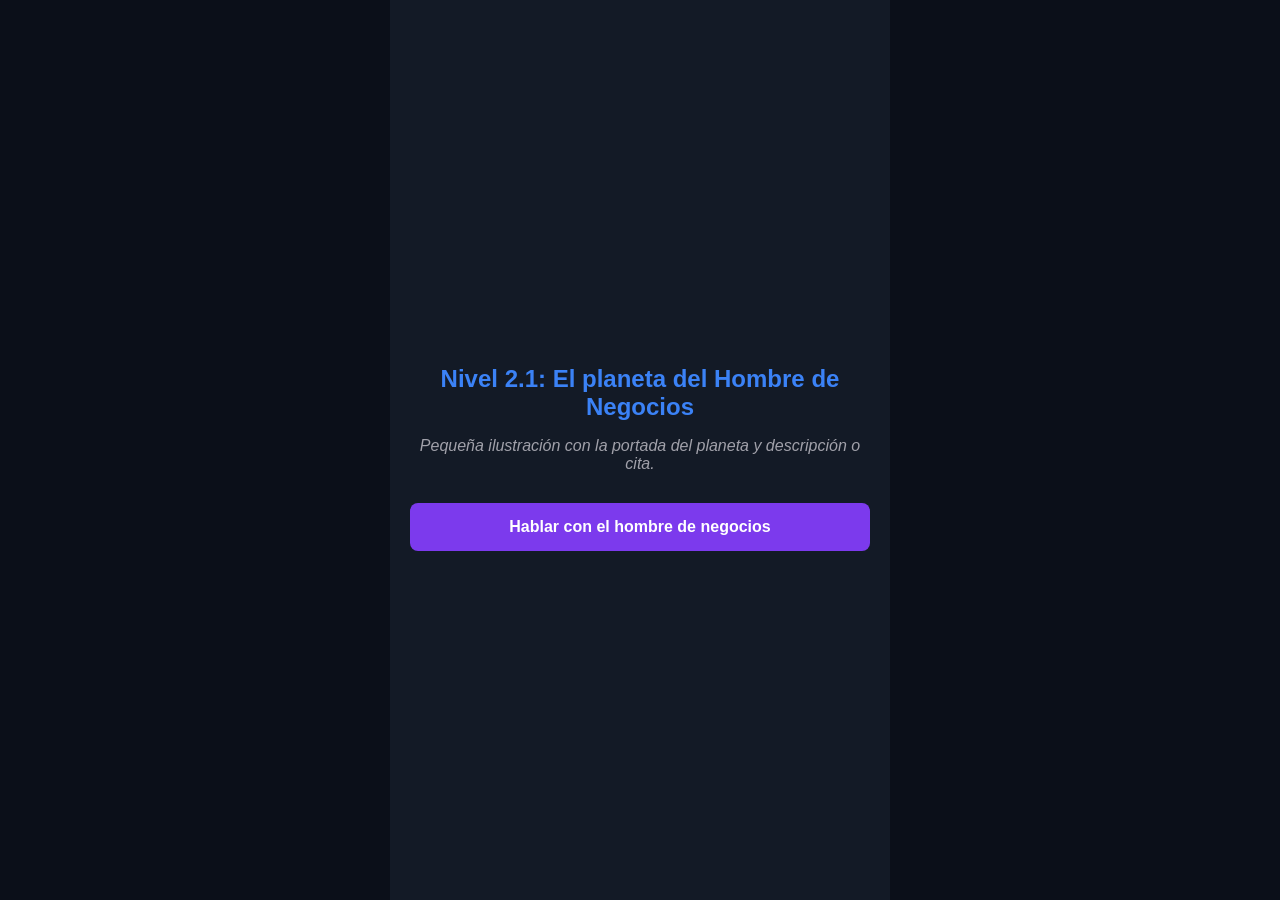
==== negocios.html @ fb935baf "Add files via upload" ====
<!DOCTYPE html>
<html lang="es">
<head>
    <meta charset="UTF-8">
    <meta name="viewport" content="width=device-width, initial-scale=1.0">
    <title>El Viaje del Principito - Webtoon Interactivo</title>
    <!-- ENLACE A TU HOJA DE ESTILOS EXTERNA -->
    <link rel="stylesheet" href="negocios.css">
</head>
<body>

    <div class="contenedor-webtoon">
        
        <!-- NIVEL 1: PORTADA DEL PLANETA -->
        <div class="portada-planeta" id="portadaPlaneta">
    <h1 id="tituloPlaneta">Nivel 2.1: El planeta del Hombre de Negocios</h1>
    <p class="descripcion-planeta" id="citaPlaneta">"Soy un hombre serio, ¡no tengo tiempo de fantasear!"</p>
    <!-- Le agregamos la clase boton-portada al final -->
    <button class="boton-enlace boton-portada" onclick="comenzarCapitulo()">Hablar con el hombre de negocios</button>
</div>

        <!-- NIVEL 2 y 3: ESCENA DE DIÁLOGOS -->
        <div class="escena-interactiva" id="escenaInteractiva" style="display: none;">
            
            <!-- Personajes PNG lado a lado -->
            <div class="escena-personajes">
                <!-- Cuadro del Adulto con fondo naranja -->
                <div class="personaje adulto-placeholder" id="imgAdulto">
                    <img src="https://res.cloudinary.com/xoktvuw1/image/upload/v1790119062/hombre_d_negocios.png" alt="Hombre de Negocios">
                </div>
                
                <!-- Cuadro del Principito con fondo azul -->
                <div class="personaje principito-placeholder" id="imgPrincipito">
                    <img src="https://res.cloudinary.com/xoktvuw1/image/upload/v1790120738/principito_para_di%C3%A1logo.png" alt="El Principito">
                </div>
            </div>

            <!-- Caja de diálogos interactiva -->
            <div class="caja-dialogo" id="cajaTexto" onclick="avanzarDialogo()">
                <span id="textoActual">Cargando diálogo...</span>
                <div class="instruccion" id="instruccionToca">Toca para continuar...</div>
            </div>

            <!-- Menú de salida de nivel (Aparece al terminar el capítulo) -->
            <div class="menu-navegacion" id="menuSalida">
                <p class="texto-ruta">¿A dónde quieres viajar ahora?</p>
                <!-- Primer botón (Ir al planeta vecino) -->
                <button class="boton-enlace boton-siguiente" id="btnSiguiente" onclick="siguientePlaneta()">Ir al planeta vecino</button>
                <!-- Segundo botón (Volver) -->
                <button class="boton-enlace boton-volver" id="btnVolver" onclick="volverInicio()">Volver al asteroide b612</button>
            </div>
            
        </div>

    </div>

    <!-- ENLACE A TU ARCHIVO DE JAVASCRIPT EXTERNO -->
    <script src="negocios.js"></script>
</body>
</html>
---- negocios.css ----
/* Estilos visuales optimizados para Webtoon móvil */
body {
    margin: 0;
    padding: 0;
    background-color: #0b0f19; /* Fondo oscuro espacial */
    font-family: 'Segoe UI', Tahoma, Geneva, Verdana, sans-serif;
    color: #ffffff;
    display: flex;
    justify-content: center;
}

.contenedor-webtoon {
    width: 100%;
    max-width: 500px; /* Ancho estándar de webtoon en pantallas móviles */
    background-color: #131a26;
    min-height: 100vh;
    padding: 20px;
    box-sizing: border-box;
    display: flex;
    flex-direction: column;
    align-items: center;
    justify-content: center;
}

/* Estilo para la portada de cada planeta */
.portada-planeta {
    text-align: center;
    animation: fadeIn 0.5s ease-in-out;
}

.portada-planeta h1 {
    font-size: 24px;
    color: #3b82f6;
    margin-bottom: 15px;
}

.descripcion-planeta {
    font-style: italic;
    color: #a1a1aa;
    margin-bottom: 30px;
}

/* Contenedor de la escena de juego */
.escena-interactiva {
    width: 100%;
    display: flex;
    flex-direction: column;
    align-items: center;
}

/* Distribución de los personajes PNG lado a lado */
.escena-personajes {
    width: 100%;
    display: flex;
    justify-content: space-between;
    margin-top: 20px;
    margin-bottom: 20px;
}

.personaje {
    width: 45%;
    height: 250px;
    display: flex;
    align-items: center;
    justify-content: center;
    border-radius: 10px;
    text-align: center;
    font-weight: bold;
    padding: 10px;
    box-sizing: border-box;
}

/* Colores de marcador de fondo para tus PNGs */
.principito-placeholder { background-color: #3a7bd5; }
.adulto-placeholder { background-color: #e65c00; }

.personaje img {
    width: 120%;
    height: 120%;
    object-fit: contain; /* Ajusta tus PNGs transparentes dentro del cuadro de color */
}

/* Caja de diálogo inferior interactiva */
.caja-dialogo {
    width: 100%;
    background-color: #1f293d;
    border: 2px solid #3b82f6;
    border-radius: 12px;
    padding: 20px;
    box-sizing: border-box;
    min-height: 130px;
    font-size: 18px;
    line-height: 1.5;
    cursor: pointer;
    transition: background 0.2s;
}

.caja-dialogo:hover {
    background-color: #24334d;
}

.instruccion {
    font-size: 12px;
    color: #93c5fd;
    text-align: right;
    margin-top: 10px;
    text-transform: uppercase;
    letter-spacing: 1px;
}

/* --- CLASE GENERAL DE BOTONES --- */
.boton-enlace {
    display: block;
    width: 100%;
    color: white;
    text-align: center;
    padding: 15px;
    border: none;
    border-radius: 8px;
    font-weight: bold;
    font-size: 16px;
    cursor: pointer;
    box-sizing: border-box;
    transition: background-color 0.2s ease-in-out; /* Controla el difuminado suave */
}

/* BOTÓN IR AL PLANETA VECINO (VERDE) */
.boton-siguiente {
    background-color: #10b981; 
}

.boton-siguiente:hover { 
    background-color: #059669; /* Verde oscuro difuminado */
}

/* BOTÓN VOLVER (AZUL) */
.boton-volver {
    margin-top: 15px; /* Crea la separación exacta */
    background-color: #3b82f6;  
}

.boton-volver:hover {
    background-color: #1d4ed8; /* Azul oscuro difuminado en sincronía */
}
/* Color por defecto para el botón de la portada */
.boton-portada {
    background-color: #7c3aed; /* Puedes cambiar este código por el color que te guste */
}

/* El difuminado suave al pasar el cursor encima */
.boton-portada:hover {
    background-color: #6d28d9; /* Un tono más oscuro del mismo color */
}

/* Menú de salida (Oculto al inicio) */
.menu-navegacion {
    display: none;
    width: 100%;
    margin-top: 25px;
    animation: fadeIn 0.5s ease-in-out;
}

.texto-ruta {
    text-align: center;
    color: #a1a1aa;
    font-size: 14px;
}

@keyframes fadeIn {
    from { opacity: 0; transform: translateY(10px); }
    to { opacity: 1; transform: translateY(0); }
}
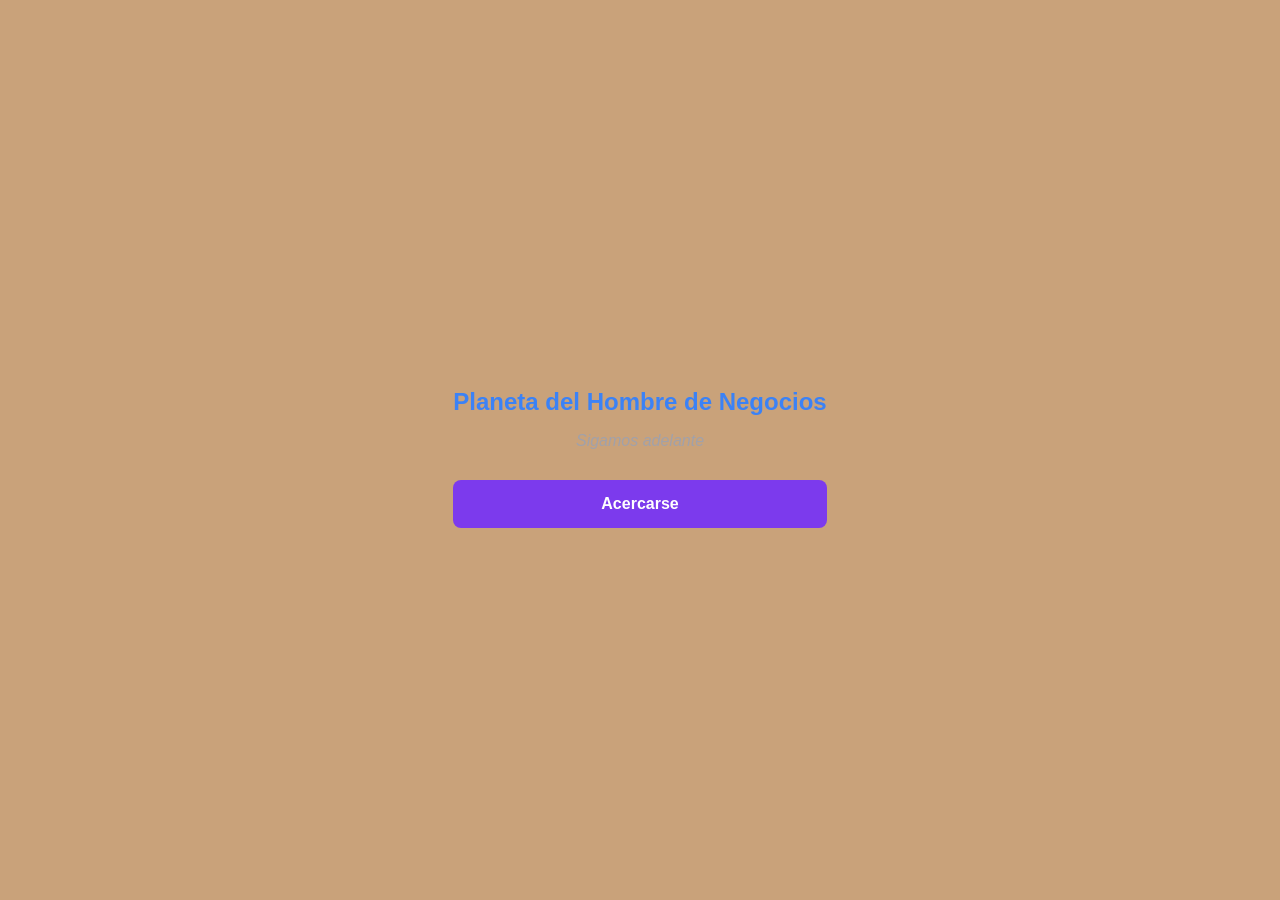
==== commit 4a59679d: "Update negocios.html" ====
--- a/negocios.html
+++ b/negocios.html
@@ -16,7 +16,7 @@
     <h1 id="tituloPlaneta">Nivel 2.1: El planeta del Hombre de Negocios</h1>
     <p class="descripcion-planeta" id="citaPlaneta">"Soy un hombre serio, ¡no tengo tiempo de fantasear!"</p>
     <!-- Le agregamos la clase boton-portada al final -->
-    <button class="boton-enlace boton-portada" onclick="comenzarCapitulo()">Hablar con el hombre de negocios</button>
+    <button class="boton-enlace boton-portada" onclick="comenzarCapitulo()">Acercarse</button>
 </div>
 
         <!-- NIVEL 2 y 3: ESCENA DE DIÁLOGOS -->
@@ -45,9 +45,9 @@
             <div class="menu-navegacion" id="menuSalida">
                 <p class="texto-ruta">¿A dónde quieres viajar ahora?</p>
                 <!-- Primer botón (Ir al planeta vecino) -->
-                <button class="boton-enlace boton-siguiente" id="btnSiguiente" onclick="siguientePlaneta()">Ir al planeta vecino</button>
+                <button class="boton-enlace boton-siguiente" id="btnSiguiente" onclick="siguientePlaneta()">Ir a la tierra</button>
                 <!-- Segundo botón (Volver) -->
-                <button class="boton-enlace boton-volver" id="btnVolver" onclick="volverInicio()">Volver al asteroide b612</button>
+                <button class="boton-enlace boton-volver" id="btnVolver" onclick="volverInicio()">Volver al inicio para elegir otro planeta</button>
             </div>
             
         </div>
@@ -57,4 +57,4 @@
     <!-- ENLACE A TU ARCHIVO DE JAVASCRIPT EXTERNO -->
     <script src="negocios.js"></script>
 </body>
-</html>+</html>
--- a/negocios.css
+++ b/negocios.css
@@ -2,7 +2,8 @@
 body {
     margin: 0;
     padding: 0;
-    background-color: #0b0f19; /* Fondo oscuro espacial */
+    background-color: #c9a27a; 
+  background-image: url("https://res.cloudinary.com/xoktvuw1/image/upload/v1790129127/fondodos.jpg");
     font-family: 'Segoe UI', Tahoma, Geneva, Verdana, sans-serif;
     color: #ffffff;
     display: flex;
@@ -12,7 +13,6 @@
 .contenedor-webtoon {
     width: 100%;
     max-width: 500px; /* Ancho estándar de webtoon en pantallas móviles */
-    background-color: #131a26;
     min-height: 100vh;
     padding: 20px;
     box-sizing: border-box;
@@ -20,8 +20,15 @@
     flex-direction: column;
     align-items: center;
     justify-content: center;
+
+    /* --- IMAGEN DE FONDO ---
+       Reemplazá la url() por la ruta o el link de tu imagen */
+    background-color: #c9a27a; /* se ve mientras carga o si hay huecos */
+    background-image: url("https://res.cloudinary.com/xoktvuw1/image/upload/v1790129127/fondodos.jpg");
+    background-size: cover;
+    background-position: center;
+    background-repeat: no-repeat;
 }
-
 /* Estilo para la portada de cada planeta */
 .portada-planeta {
     text-align: center;
@@ -169,4 +176,4 @@
 @keyframes fadeIn {
     from { opacity: 0; transform: translateY(10px); }
     to { opacity: 1; transform: translateY(0); }
-}+}
